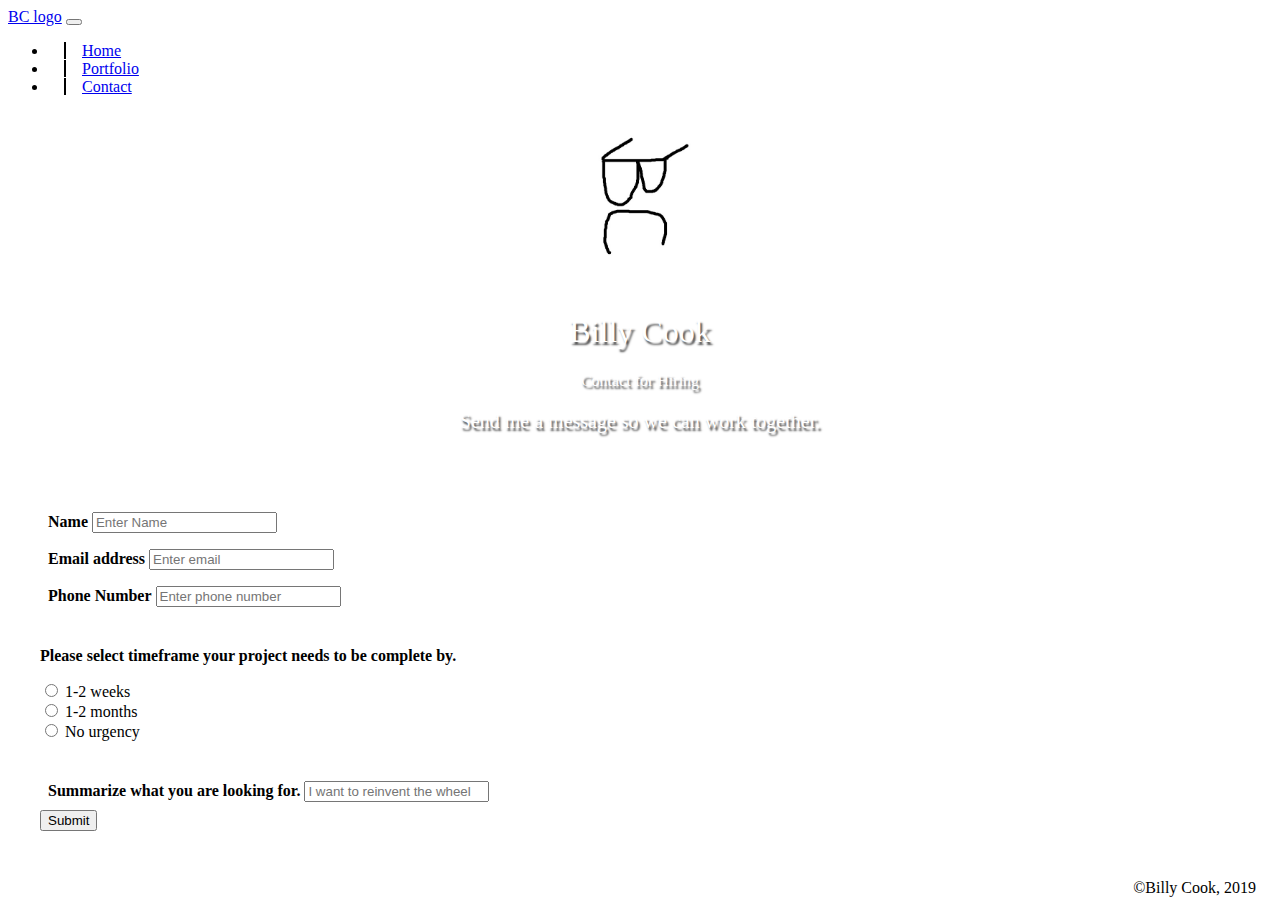
==== contact.html @ dc163f21 "sourced all logos" ====
<!DOCTYPE html>
<html lang="en">
<head>
    <meta charset="UTF-8">
    <meta name="viewport" content="width=device-width, initial-scale=1.0">
    <meta http-equiv="X-UA-Compatible" content="ie=edge">
    <title>Contact</title>
    <link rel="stylesheet" href="https://stackpath.bootstrapcdn.com/bootstrap/4.4.0/css/bootstrap.min.css" integrity="sha384-SI27wrMjH3ZZ89r4o+fGIJtnzkAnFs3E4qz9DIYioCQ5l9Rd/7UAa8DHcaL8jkWt" crossorigin="anonymous">
    <link rel="stylesheet" href="css/main.css">
</head>
<body>
    <nav class="navbar navbar-expand-sm navbar-dark bg-primary fixed-top">
        <a class="navbar-brand" href="index.html">BC logo</a>
        <button class="navbar-toggler" type="button" data-toggle="collapse" data-target="#myNav" aria-controls="navbarSupportedContent" aria-expanded="false" aria-label="Toggle navigation">
            <span class="navbar-toggler-icon"></span>
        </button>
        <div class="collapse navbar-collapse" id="myNav">
            <ul class="navbar-nav mr-auto">
                <li class="nav-item">
                    <a class="nav-link" href="index.html">Home</a>
                </li>
                <li class="nav-item">
                    <a class="nav-link" href="portfolio.html">Portfolio</a>
                </li>
                <li class="nav-item">
                    <a class="nav-link" href="contact.html">Contact</a>
                </li>
            </ul>
        </div>
    </nav>

    <div class="jumbotron">
        <img class="myLogo" src="pics/logo.jpg">
        <h1 class="display-1 jumbotext">Billy Cook</h1>
        <p class="display-4 jumbotext">Contact for Hiring</p>
        <p class="jumbotext desc">Send me a message so we can work together.</p>
    </div>

    <div class="container contact-container">
        <form class="contactform">
            <div class="form-group">
                <label class="label" for="name">Name</label>
                <input type="text" class="form-control" id="name" placeholder="Enter Name" required>
            </div>
            <div class="form-group">
                <label class="label" for="exampleInputEmail1">Email address</label>
                <input type="email" class="form-control" id="email" placeholder="Enter email" required>
            </div>
            <div class="form-group">
                <label class="label" for="phone">Phone Number</label>
                <input type="tel" class="form-control" id="tel" placeholder="Enter phone number">
            </div>
            <div class="radio-container">
                <p class="label">Please select timeframe your project needs to be complete by.</p>
                <div class="form-check form-check-inline">
                    <input class="form-check-input" type="radio" name="options" id="option1" value="option1" required>
                    <label class="form-check-label" for="option1">1-2 weeks</label>
                </div>
                <div class="form-check form-check-inline">
                    <input class="form-check-input" type="radio" name="options" id="option2" value="option2">
                    <label class="form-check-label" for="option2">1-2 months</label>
                </div>
                <div class="form-check form-check-inline">
                    <input class="form-check-input" type="radio" name="options" id="option2" value="option3">
                    <label class="form-check-label" for="option2">No urgency</label>
                </div>
            </div>     
            <div class="form-group">
                <label class="label" for="details">Summarize what you are looking for.</label>
                <input type="text" class="form-control" id="details" placeholder="I want to reinvent the wheel" required>
            </div>      
            <button type="submit" class="btn btn-primary">Submit</button>
        </form>
    </div>

    <div class="footer bg-primary">
        <p>&copy;Billy Cook, 2019</p>
    </div>
        
    <script src="https://code.jquery.com/jquery-3.4.1.slim.min.js" integrity="sha384-J6qa4849blE2+poT4WnyKhv5vZF5SrPo0iEjwBvKU7imGFAV0wwj1yYfoRSJoZ+n" crossorigin="anonymous"></script>
    <script src="https://cdn.jsdelivr.net/npm/popper.js@1.16.0/dist/umd/popper.min.js" integrity="sha384-Q6E9RHvbIyZFJoft+2mJbHaEWldlvI9IOYy5n3zV9zzTtmI3UksdQRVvoxMfooAo" crossorigin="anonymous"></script>
    <script src="https://stackpath.bootstrapcdn.com/bootstrap/4.4.0/js/bootstrap.min.js" integrity="sha384-3qaqj0lc6sV/qpzrc1N5DC6i1VRn/HyX4qdPaiEFbn54VjQBEU341pvjz7Dv3n6P" crossorigin="anonymous"></script>
</body>
</html>
---- css/main.css ----
.myLogo {
  border-radius: 50%;
  height: 20vh;
}

.jumbotron {
  min-height: 40vh;
  text-align: center;
  background-image: url(https://picsum.photos/id/434/1600/550);
}

.jumbotron img {
  display: block;
  margin-left: auto;
  margin-right: auto;
}

.mainrow {
  background-color: #b3b3ff;
  border: 2px solid blue;
  padding: 1rem;
  margin-bottom: 0.5rem;
  height: auto;
}

.subrow {
  background-color: #e6e6ff;
  border: 2px solid #6666ff;
  margin-bottom: 0.5rem;
  padding: 1rem;
}

.techlogo {
  height: 8rem;
  width: auto;
  float: left;
  padding: 1rem 1rem 1rem;
}

.techgroup {
  margin-bottom: 2rem;
}

.jumbotext {
  color: white;
  font-weight: 400;
  text-shadow: 2px 3px 2px #4d4d4d;
}

.desc {
  font-size: 1.25rem;
}

.navbar-expand-sm .navbar-nav .nav-link {
  padding-right: 5rem;
  margin-left: 1rem;
  padding-left: 1rem;
  border-left: 2px solid black;
}

.footer p {
  padding: 1rem;
  margin: 0rem;
  text-align: right;
}

.card {
  margin-bottom: 1rem;
}

.card-img-bottom {
  width: 100%;
}

.javapic {
  height: 15rem;
}

.contactform {
  margin: 2rem;
}

.form-group {
  padding: 0.5rem;
}

.radio-container {
  margin: 2rem 0rem;
}

.contact-container {
  width: 60%;
  min-width: 500px;
}

.label {
  font-weight: 700;
}

.github {
  height: 10rem;
}

/*# sourceMappingURL=main.css.map */
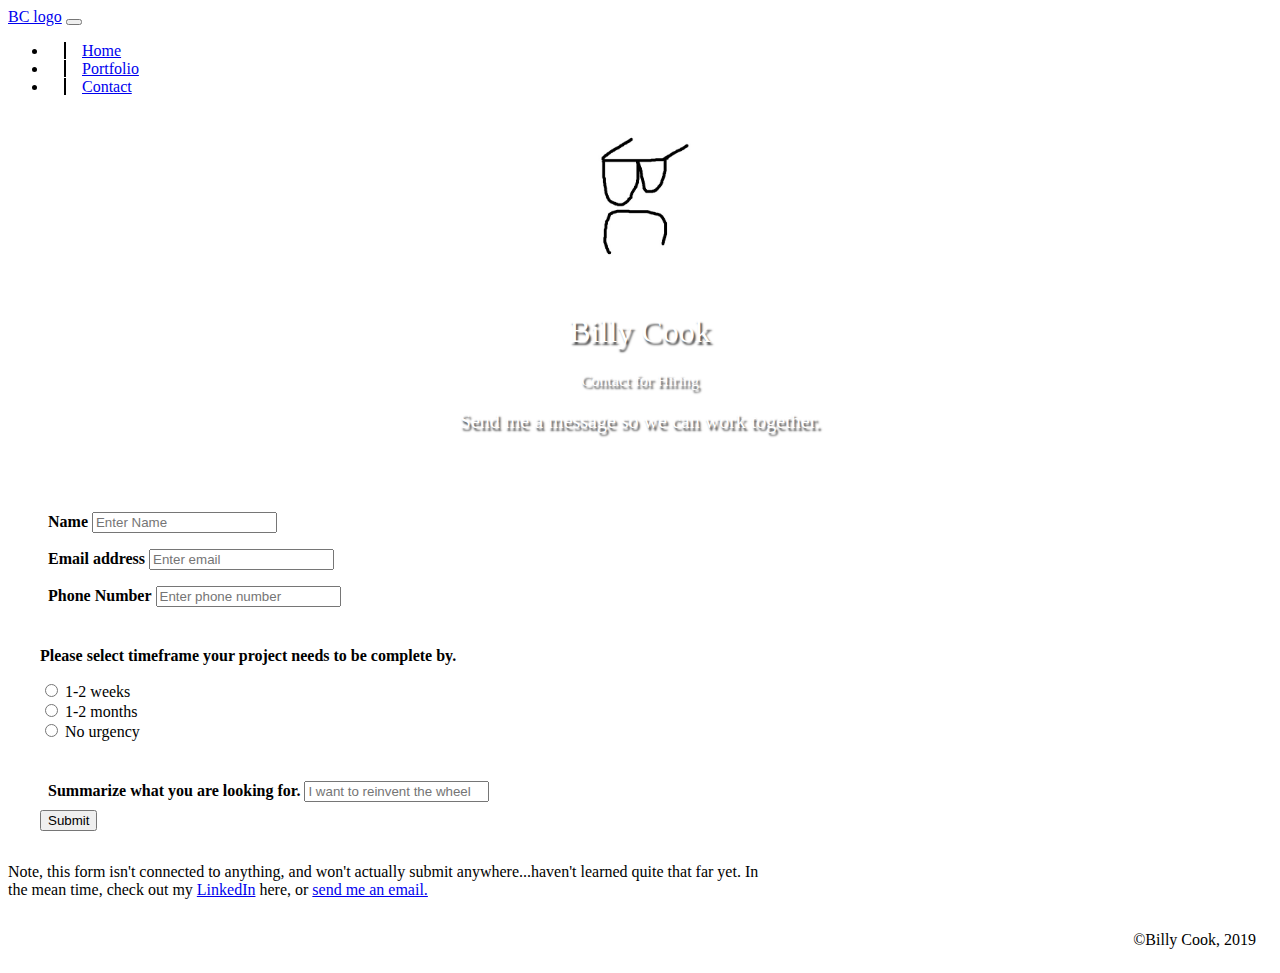
==== commit 7f4d3bb4: "added fadein effect and contact links" ====
--- a/contact.html
+++ b/contact.html
@@ -32,11 +32,11 @@
     <div class="jumbotron">
         <img class="myLogo" src="pics/logo.jpg">
         <h1 class="display-1 jumbotext">Billy Cook</h1>
-        <p class="display-4 jumbotext">Contact for Hiring</p>
-        <p class="jumbotext desc">Send me a message so we can work together.</p>
+        <p class="display-4 jumbotext fadein">Contact for Hiring</p>
+        <p class="jumbotext desc fadein ">Send me a message so we can work together.</p>
     </div>
 
-    <div class="container contact-container">
+    <div class="container contact-container fadein">
         <form class="contactform">
             <div class="form-group">
                 <label class="label" for="name">Name</label>
@@ -71,6 +71,7 @@
             </div>      
             <button type="submit" class="btn btn-primary">Submit</button>
         </form>
+        <p>Note, this form isn't connected to anything, and won't actually submit anywhere...haven't learned quite that far yet. In the mean time, check out my <a href="https://www.linkedin.com/in/billy-cook-67b98a88/">LinkedIn</a> here, or <a href="mailto:cook0318@algonquincollege.com"> send me an email.</a></p>
     </div>
 
     <div class="footer bg-primary">
--- a/css/main.css
+++ b/css/main.css
@@ -5,6 +5,7 @@
 
 .jumbotron {
   min-height: 40vh;
+  max-height: 76vh;
   text-align: center;
   background-image: url(https://picsum.photos/id/434/1600/550);
 }
@@ -47,6 +48,18 @@
   text-shadow: 2px 3px 2px #4d4d4d;
 }
 
+.fadein {
+  animation: fadein 0.8s;
+}
+
+@keyframes fadein {
+  from {
+    opacity: 0;
+  }
+  to {
+    opacity: 1;
+  }
+}
 .desc {
   font-size: 1.25rem;
 }
@@ -101,4 +114,8 @@
   height: 10rem;
 }
 
+.card:hover {
+  box-shadow: 2px 2px 20px black;
+}
+
 /*# sourceMappingURL=main.css.map */
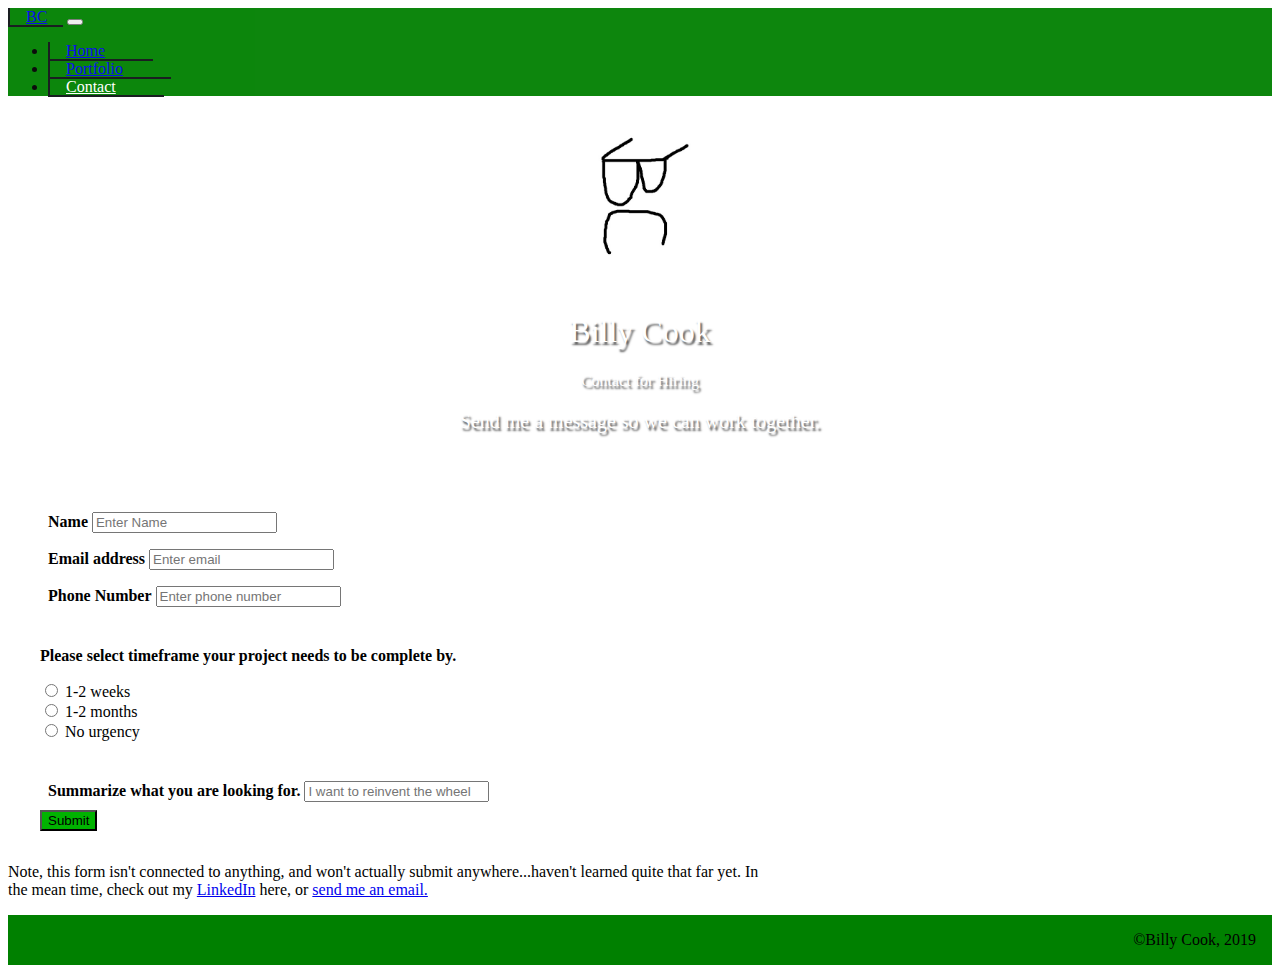
==== commit 24742921: "changed color scheme, added function to highlight page user is on" ====
--- a/contact.html
+++ b/contact.html
@@ -8,21 +8,21 @@
     <link rel="stylesheet" href="https://stackpath.bootstrapcdn.com/bootstrap/4.4.0/css/bootstrap.min.css" integrity="sha384-SI27wrMjH3ZZ89r4o+fGIJtnzkAnFs3E4qz9DIYioCQ5l9Rd/7UAa8DHcaL8jkWt" crossorigin="anonymous">
     <link rel="stylesheet" href="css/main.css">
 </head>
-<body>
-    <nav class="navbar navbar-expand-sm navbar-dark bg-primary fixed-top">
-        <a class="navbar-brand" href="index.html">BC logo</a>
+<body class="contact">
+    <nav class="navbar navbar-expand-sm navbar-dark fixed-top">
+        <a class="navbar-brand" href="index.html">BC</a>
         <button class="navbar-toggler" type="button" data-toggle="collapse" data-target="#myNav" aria-controls="navbarSupportedContent" aria-expanded="false" aria-label="Toggle navigation">
             <span class="navbar-toggler-icon"></span>
         </button>
         <div class="collapse navbar-collapse" id="myNav">
             <ul class="navbar-nav mr-auto">
-                <li class="nav-item">
+                <li class="nav-item home">
                     <a class="nav-link" href="index.html">Home</a>
                 </li>
-                <li class="nav-item">
+                <li class="nav-item portfolio">
                     <a class="nav-link" href="portfolio.html">Portfolio</a>
                 </li>
-                <li class="nav-item">
+                <li class="nav-item contact">
                     <a class="nav-link" href="contact.html">Contact</a>
                 </li>
             </ul>
@@ -69,12 +69,12 @@
                 <label class="label" for="details">Summarize what you are looking for.</label>
                 <input type="text" class="form-control" id="details" placeholder="I want to reinvent the wheel" required>
             </div>      
-            <button type="submit" class="btn btn-primary">Submit</button>
+            <button type="submit" class="btn">Submit</button>
         </form>
         <p>Note, this form isn't connected to anything, and won't actually submit anywhere...haven't learned quite that far yet. In the mean time, check out my <a href="https://www.linkedin.com/in/billy-cook-67b98a88/">LinkedIn</a> here, or <a href="mailto:cook0318@algonquincollege.com"> send me an email.</a></p>
     </div>
 
-    <div class="footer bg-primary">
+    <div class="footer">
         <p>&copy;Billy Cook, 2019</p>
     </div>
         
--- a/css/main.css
+++ b/css/main.css
@@ -17,16 +17,16 @@
 }
 
 .mainrow {
-  background-color: #b3b3ff;
-  border: 2px solid blue;
+  background-color: #bdffbd;
+  border: 2px solid green;
   padding: 1rem;
   margin-bottom: 0.5rem;
   height: auto;
 }
 
 .subrow {
-  background-color: #e6e6ff;
-  border: 2px solid #6666ff;
+  background-color: #e6ffe6;
+  border: 2px solid green;
   margin-bottom: 0.5rem;
   padding: 1rem;
 }
@@ -45,7 +45,7 @@
 .jumbotext {
   color: white;
   font-weight: 400;
-  text-shadow: 2px 3px 2px #4d4d4d;
+  text-shadow: 2px 3px 2px #5c5c5c;
 }
 
 .fadein {
@@ -64,11 +64,28 @@
   font-size: 1.25rem;
 }
 
+.navbar-brand {
+  border-left: 2px solid #0e1316;
+  border-bottom: 2px solid #0e1316;
+  padding-right: 1rem;
+  padding-left: 1rem;
+}
+
 .navbar-expand-sm .navbar-nav .nav-link {
-  padding-right: 5rem;
-  margin-left: 1rem;
+  padding-right: 3rem;
+  margin-left: 0rem;
+  margin-right: 1rem;
   padding-left: 1rem;
-  border-left: 2px solid black;
+  border-left: 2px solid #0e1316;
+  border-bottom: 2px solid #0e1316;
+}
+
+.nav-link:hover, .navbar-brand:hover {
+  background-color: #009900;
+}
+
+.footer {
+  background-color: green;
 }
 
 .footer p {
@@ -115,7 +132,28 @@
 }
 
 .card:hover {
-  box-shadow: 2px 2px 20px black;
+  box-shadow: 2px 2px 20px #0e1316;
+}
+
+.navbar {
+  background-color: green;
+  opacity: 95%;
+}
+
+.btn {
+  background-color: #00b300;
+}
+
+body.home li.home.nav-item a {
+  color: white;
+}
+
+body.portfolio li.portfolio.nav-item a {
+  color: white;
+}
+
+body.contact li.contact.nav-item a {
+  color: white;
 }
 
 /*# sourceMappingURL=main.css.map */
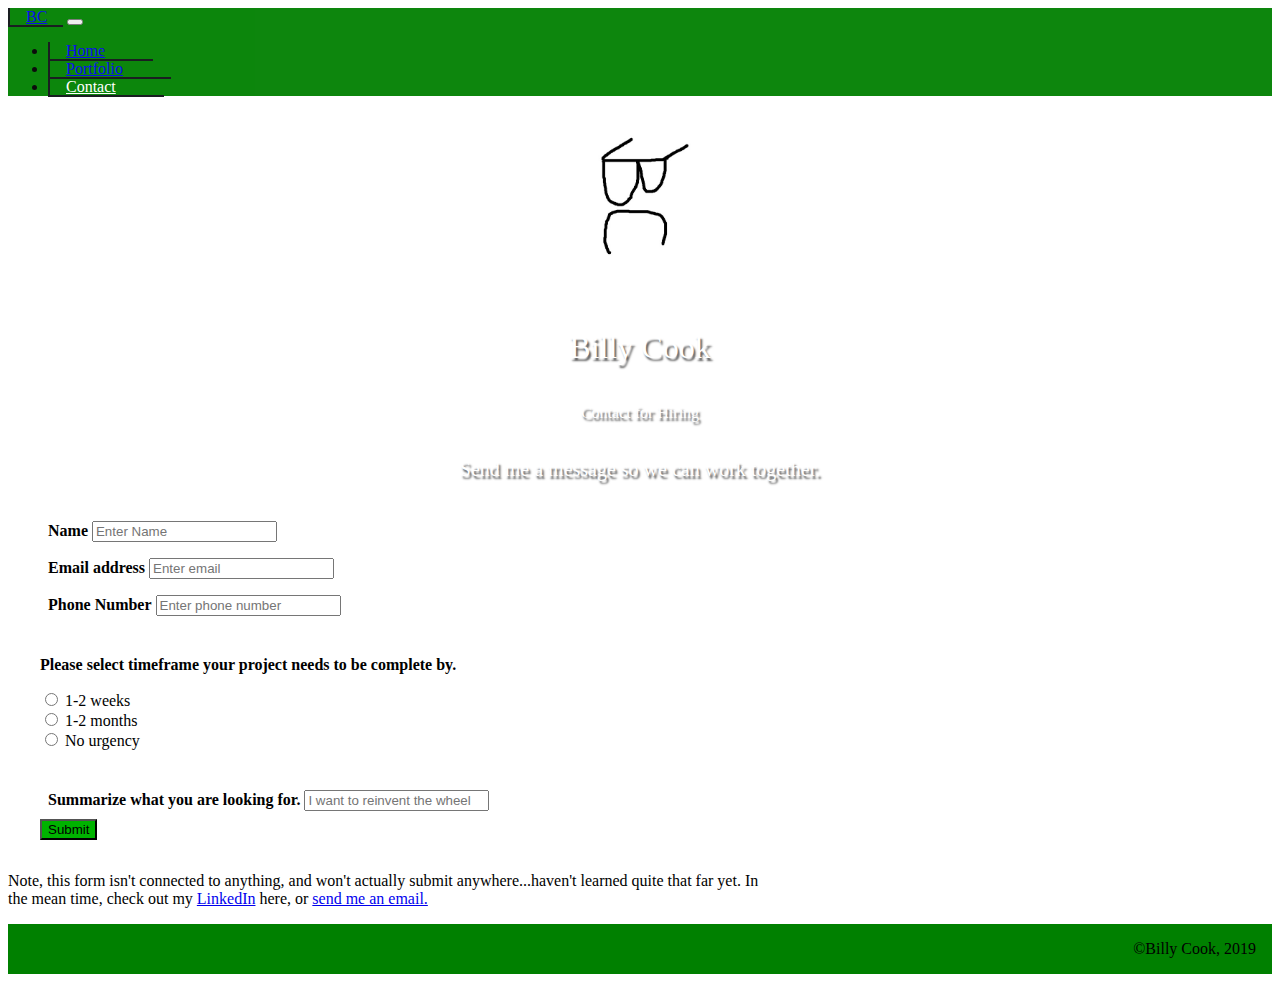
==== commit a99e2533: "removed logo when screen is smallest, ran pages thru html validator and fixed some anchor tag nestin" ====
--- a/contact.html
+++ b/contact.html
@@ -11,7 +11,7 @@
 <body class="contact">
     <nav class="navbar navbar-expand-sm navbar-dark fixed-top">
         <a class="navbar-brand" href="index.html">BC</a>
-        <button class="navbar-toggler" type="button" data-toggle="collapse" data-target="#myNav" aria-controls="navbarSupportedContent" aria-expanded="false" aria-label="Toggle navigation">
+        <button class="navbar-toggler" type="button" data-toggle="collapse" data-target="#myNav" aria-expanded="false" aria-label="Toggle navigation">
             <span class="navbar-toggler-icon"></span>
         </button>
         <div class="collapse navbar-collapse" id="myNav">
@@ -30,7 +30,7 @@
     </nav>
 
     <div class="jumbotron">
-        <img class="myLogo" src="pics/logo.jpg">
+        <img class="myLogo d-none d-sm-block" src="pics/logo.jpg" alt="Billy Cook logo">
         <h1 class="display-1 jumbotext">Billy Cook</h1>
         <p class="display-4 jumbotext fadein">Contact for Hiring</p>
         <p class="jumbotext desc fadein ">Send me a message so we can work together.</p>
@@ -43,11 +43,11 @@
                 <input type="text" class="form-control" id="name" placeholder="Enter Name" required>
             </div>
             <div class="form-group">
-                <label class="label" for="exampleInputEmail1">Email address</label>
+                <label class="label" for="email">Email address</label>
                 <input type="email" class="form-control" id="email" placeholder="Enter email" required>
             </div>
             <div class="form-group">
-                <label class="label" for="phone">Phone Number</label>
+                <label class="label" for="tel">Phone Number</label>
                 <input type="tel" class="form-control" id="tel" placeholder="Enter phone number">
             </div>
             <div class="radio-container">
@@ -61,7 +61,7 @@
                     <label class="form-check-label" for="option2">1-2 months</label>
                 </div>
                 <div class="form-check form-check-inline">
-                    <input class="form-check-input" type="radio" name="options" id="option2" value="option3">
+                    <input class="form-check-input" type="radio" name="options" id="option3" value="option3">
                     <label class="form-check-label" for="option2">No urgency</label>
                 </div>
             </div>     
--- a/css/main.css
+++ b/css/main.css
@@ -9,11 +9,79 @@
   text-align: center;
   background-image: url(https://picsum.photos/id/434/1600/550);
 }
-
 .jumbotron img {
   display: block;
   margin-left: auto;
   margin-right: auto;
+}
+
+.jumbotext {
+  color: white;
+  font-weight: 400;
+  text-shadow: 2px 3px 2px #5c5c5c;
+  padding-top: 1rem;
+}
+
+.fadein {
+  animation: fadein 0.8s;
+}
+
+@keyframes fadein {
+  from {
+    opacity: 0;
+  }
+  to {
+    opacity: 1;
+  }
+}
+.desc {
+  font-size: 1.25rem;
+}
+
+.footer {
+  background-color: green;
+}
+.footer p {
+  padding: 1rem;
+  margin: 0rem;
+  text-align: right;
+}
+
+.navbar {
+  background-color: green;
+  opacity: 95%;
+}
+
+.navbar-brand {
+  border-left: 2px solid #0e1316;
+  border-bottom: 2px solid #0e1316;
+  padding-right: 1rem;
+  padding-left: 1rem;
+}
+
+.navbar-expand-sm .navbar-nav .nav-link {
+  padding-right: 3rem;
+  margin-left: 0rem;
+  margin-right: 1rem;
+  padding-left: 1rem;
+  border-left: 2px solid #0e1316;
+  border-bottom: 2px solid #0e1316;
+}
+
+.nav-link:hover, .navbar-brand:hover {
+  background-color: #009900;
+}
+
+body.home li.home.nav-item a {
+  color: white;
+}
+
+body.portfolio li.portfolio.nav-item a {
+  color: white;
+}
+
+body.contact li.contact.nav-item a {
+  color: white;
 }
 
 .mainrow {
@@ -42,58 +110,6 @@
   margin-bottom: 2rem;
 }
 
-.jumbotext {
-  color: white;
-  font-weight: 400;
-  text-shadow: 2px 3px 2px #5c5c5c;
-}
-
-.fadein {
-  animation: fadein 0.8s;
-}
-
-@keyframes fadein {
-  from {
-    opacity: 0;
-  }
-  to {
-    opacity: 1;
-  }
-}
-.desc {
-  font-size: 1.25rem;
-}
-
-.navbar-brand {
-  border-left: 2px solid #0e1316;
-  border-bottom: 2px solid #0e1316;
-  padding-right: 1rem;
-  padding-left: 1rem;
-}
-
-.navbar-expand-sm .navbar-nav .nav-link {
-  padding-right: 3rem;
-  margin-left: 0rem;
-  margin-right: 1rem;
-  padding-left: 1rem;
-  border-left: 2px solid #0e1316;
-  border-bottom: 2px solid #0e1316;
-}
-
-.nav-link:hover, .navbar-brand:hover {
-  background-color: #009900;
-}
-
-.footer {
-  background-color: green;
-}
-
-.footer p {
-  padding: 1rem;
-  margin: 0rem;
-  text-align: right;
-}
-
 .card {
   margin-bottom: 1rem;
 }
@@ -104,6 +120,14 @@
 
 .javapic {
   height: 15rem;
+}
+
+.github {
+  height: 10rem;
+}
+
+.card:hover {
+  box-shadow: 2px 2px 20px #0e1316;
 }
 
 .contactform {
@@ -118,42 +142,17 @@
   margin: 2rem 0rem;
 }
 
-.contact-container {
-  width: 60%;
-  min-width: 500px;
-}
-
 .label {
   font-weight: 700;
 }
 
-.github {
-  height: 10rem;
-}
-
-.card:hover {
-  box-shadow: 2px 2px 20px #0e1316;
-}
-
-.navbar {
-  background-color: green;
-  opacity: 95%;
+.contact-container {
+  width: 60%;
+  min-width: 500px;
 }
 
 .btn {
   background-color: #00b300;
 }
 
-body.home li.home.nav-item a {
-  color: white;
-}
-
-body.portfolio li.portfolio.nav-item a {
-  color: white;
-}
-
-body.contact li.contact.nav-item a {
-  color: white;
-}
-
 /*# sourceMappingURL=main.css.map */
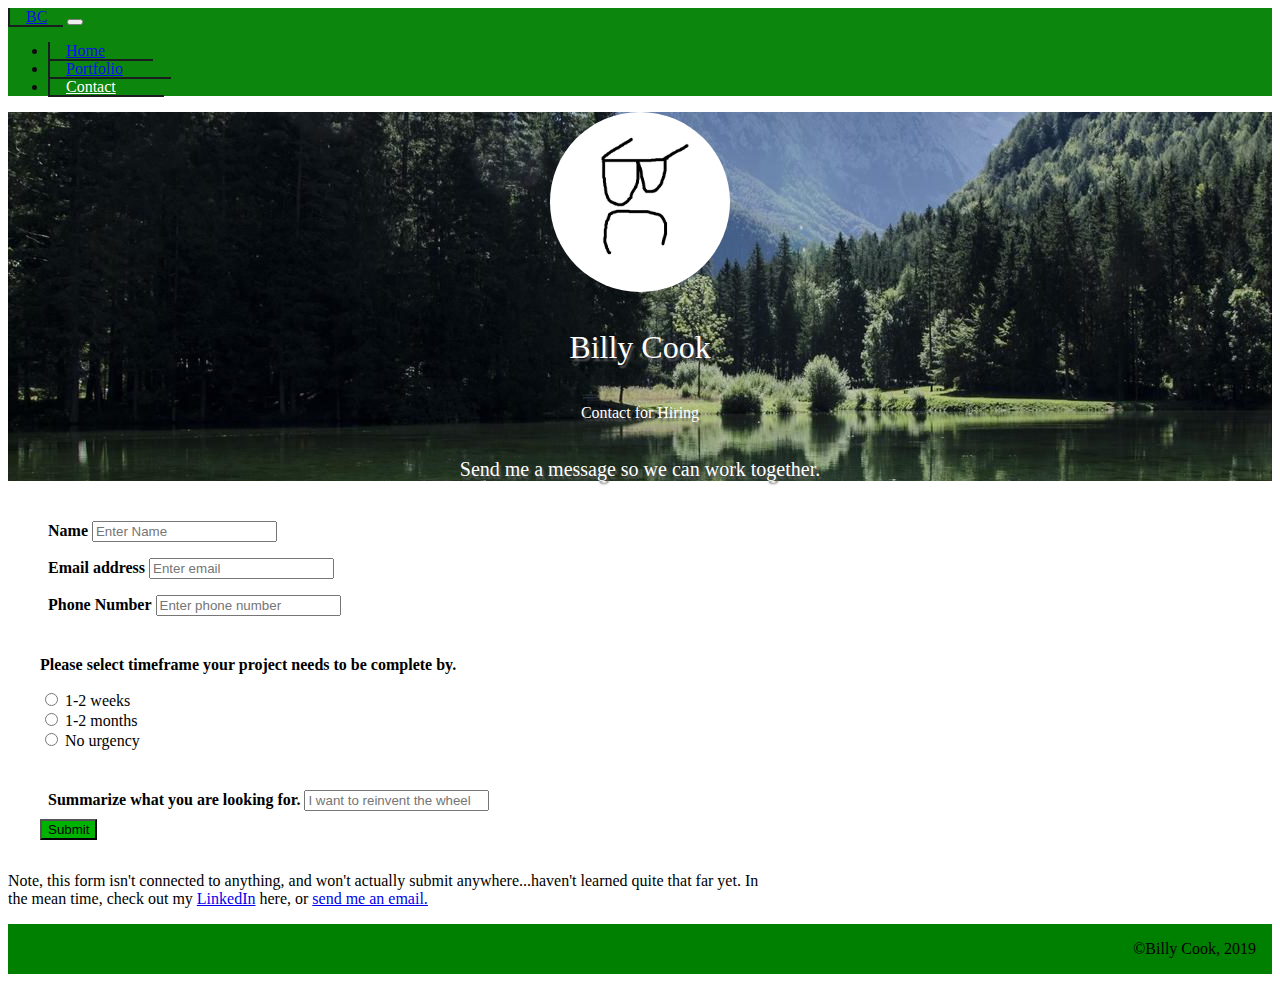
==== commit 9db76966: "made jumbotron photo inline style element" ====
--- a/contact.html
+++ b/contact.html
@@ -29,7 +29,8 @@
         </div>
     </nav>
 
-    <div class="jumbotron">
+    <div class="jumbotron" style="background-image: url('/pics/background.jpg')" alt="photo of dock in water by forest">
+        <!-- source: (https://picsum.photos/id/434/1600/550) -->
         <img class="myLogo d-none d-sm-block" src="pics/logo.jpg" alt="Billy Cook logo">
         <h1 class="display-1 jumbotext">Billy Cook</h1>
         <p class="display-4 jumbotext fadein">Contact for Hiring</p>
--- a/css/main.css
+++ b/css/main.css
@@ -5,9 +5,8 @@
 
 .jumbotron {
   min-height: 40vh;
-  max-height: 76vh;
+  max-height: 77vh;
   text-align: center;
-  background-image: url(https://picsum.photos/id/434/1600/550);
 }
 .jumbotron img {
   display: block;
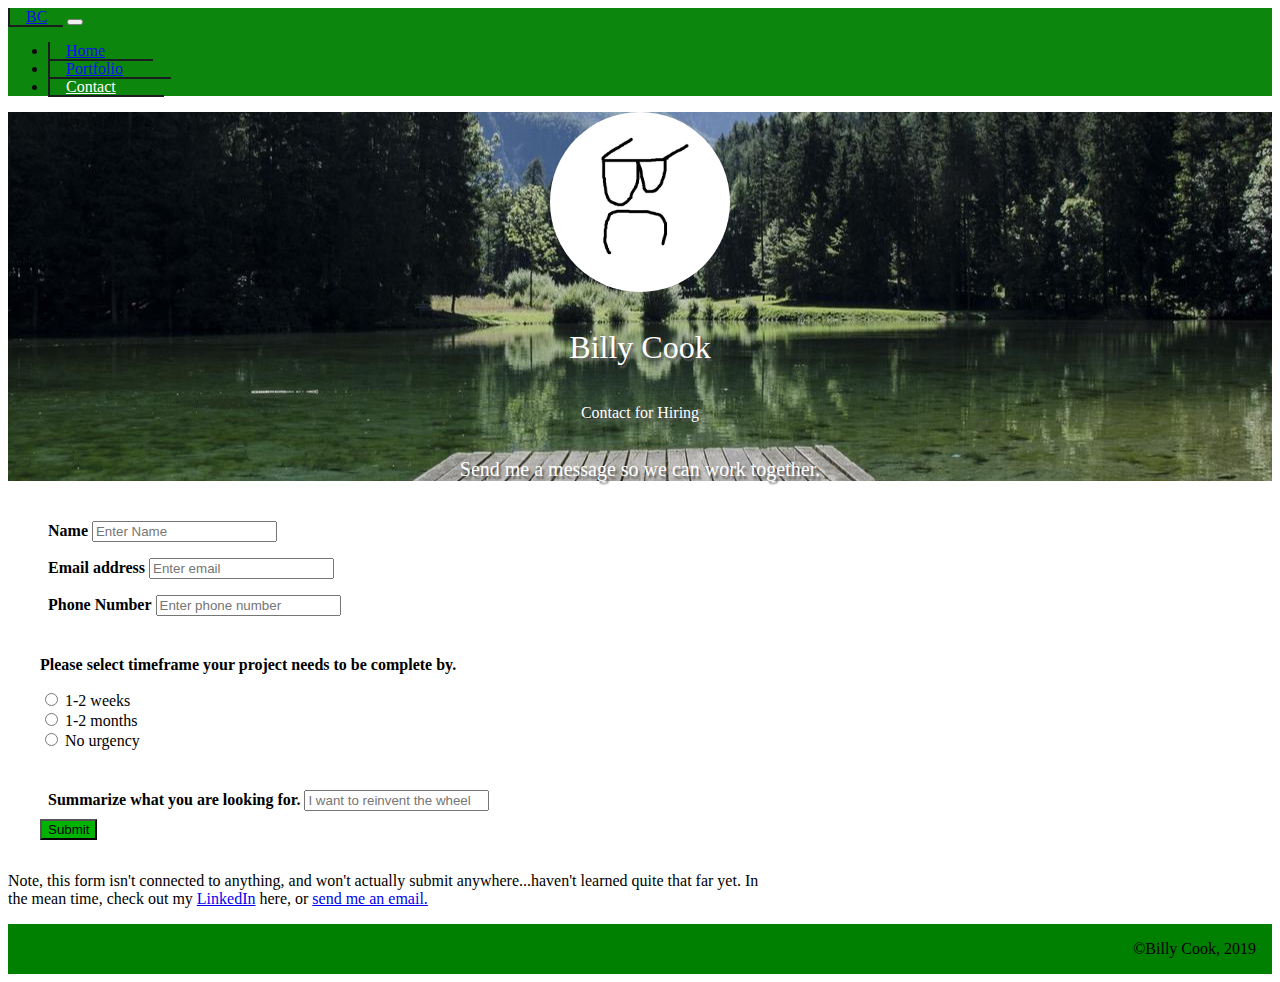
==== commit b31d15a8: "changed title on home page and size of Jumbotron text to fit in certain screen sizes" ====
--- a/contact.html
+++ b/contact.html
@@ -29,10 +29,10 @@
         </div>
     </nav>
 
-    <div class="jumbotron" style="background-image: url('/pics/background.jpg')" alt="photo of dock in water by forest">
+    <div class="jumbotron" style="background-image: url(./pics/background.jpg)" alt="photo of dock in water by forest">
         <!-- source: (https://picsum.photos/id/434/1600/550) -->
-        <img class="myLogo d-none d-sm-block" src="pics/logo.jpg" alt="Billy Cook logo">
-        <h1 class="display-1 jumbotext">Billy Cook</h1>
+        <img class="myLogo" src="pics/logo.jpg" alt="Billy Cook logo">
+        <h1 class="display-2 jumbotext">Billy Cook</h1>
         <p class="display-4 jumbotext fadein">Contact for Hiring</p>
         <p class="jumbotext desc fadein ">Send me a message so we can work together.</p>
     </div>
--- a/css/main.css
+++ b/css/main.css
@@ -5,8 +5,10 @@
 
 .jumbotron {
   min-height: 40vh;
-  max-height: 77vh;
+  max-height: 76vh;
   text-align: center;
+  background-repeat: no-repeat;
+  background-position: center;
 }
 .jumbotron img {
   display: block;
@@ -154,4 +156,47 @@
   background-color: #00b300;
 }
 
+@media (max-width: 545px) {
+  .mainrow, .subrow {
+    max-height: 27rem;
+  }
+
+  .techlogo {
+    height: 6rem;
+    width: auto;
+    float: right;
+  }
+
+  .display-2 {
+    font-size: 4rem;
+  }
+
+  .display-4 {
+    font-size: 3rem;
+  }
+}
+@media (max-width: 580px) {
+  .display-2 {
+    display: none;
+  }
+
+  .myLogo {
+    margin-top: 2.5rem;
+  }
+
+  .display-4 {
+    margin-top: 1rem;
+  }
+
+  .contact-container {
+    width: 80%;
+    min-width: 320px;
+  }
+
+  .techgroup {
+    margin-left: 5px;
+    margin-right: 5px;
+  }
+}
+
 /*# sourceMappingURL=main.css.map */
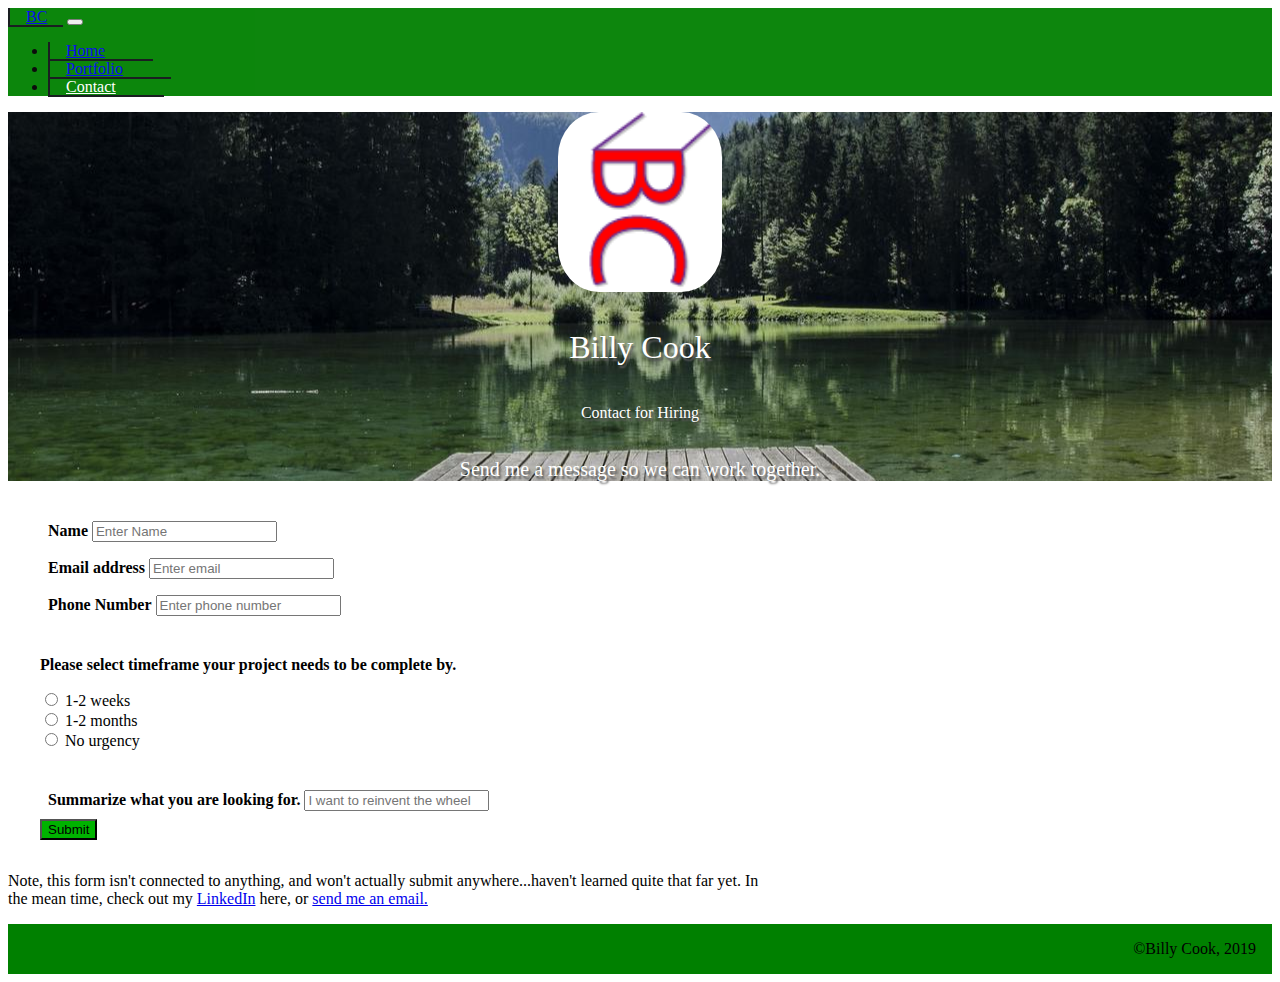
==== commit fa47f7b7: "edited logo" ====
--- a/contact.html
+++ b/contact.html
@@ -31,7 +31,7 @@
 
     <div class="jumbotron" style="background-image: url(./pics/background.jpg)" alt="photo of dock in water by forest">
         <!-- source: (https://picsum.photos/id/434/1600/550) -->
-        <img class="myLogo" src="pics/logo.jpg" alt="Billy Cook logo">
+        <img class="myLogo" src="pics/logo.png" alt="Billy Cook logo">
         <h1 class="display-2 jumbotext">Billy Cook</h1>
         <p class="display-4 jumbotext fadein">Contact for Hiring</p>
         <p class="jumbotext desc fadein ">Send me a message so we can work together.</p>
--- a/css/main.css
+++ b/css/main.css
@@ -1,5 +1,5 @@
 .myLogo {
-  border-radius: 50%;
+  border-radius: 25%;
   height: 20vh;
 }
 
